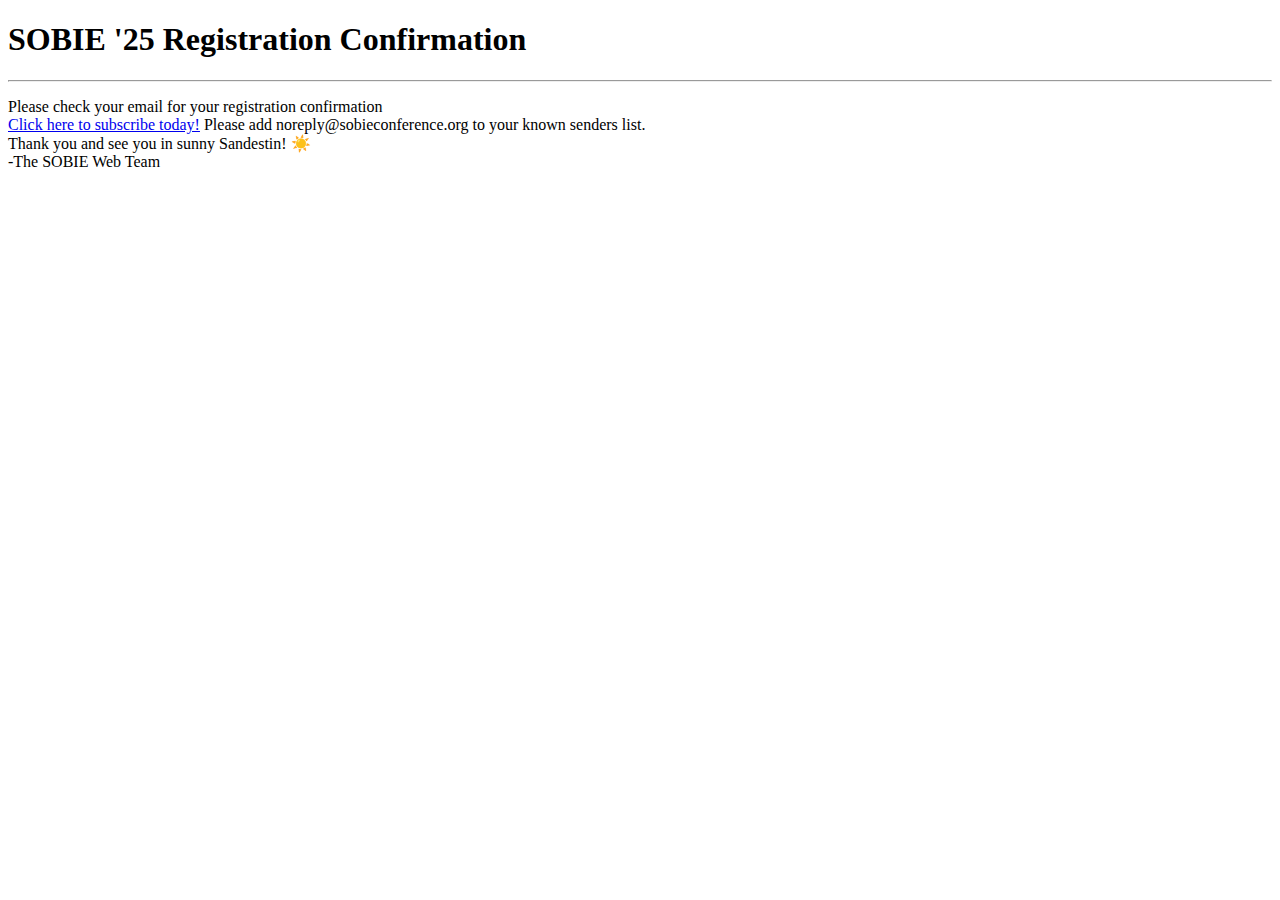
==== index.html @ 49420c2c "Update index.html" ====
<!DOCTYPE html>
<html>
<head>
  <title>SOBIE</title>
</head>

<body>
  <div class="container">
    <h1>SOBIE '25 Registration Confirmation</h1><hr>
    <p>
      Please check your email for your registration confirmation<br>
      <a href="index.html">Click here to subscribe today!</a>
      Please add noreply@sobieconference.org to your known senders list.<br>
      Thank you and see you in sunny Sandestin! ☀️<br>
      -The SOBIE Web Team<br>
    </p>
  </div>
</body>
</html>
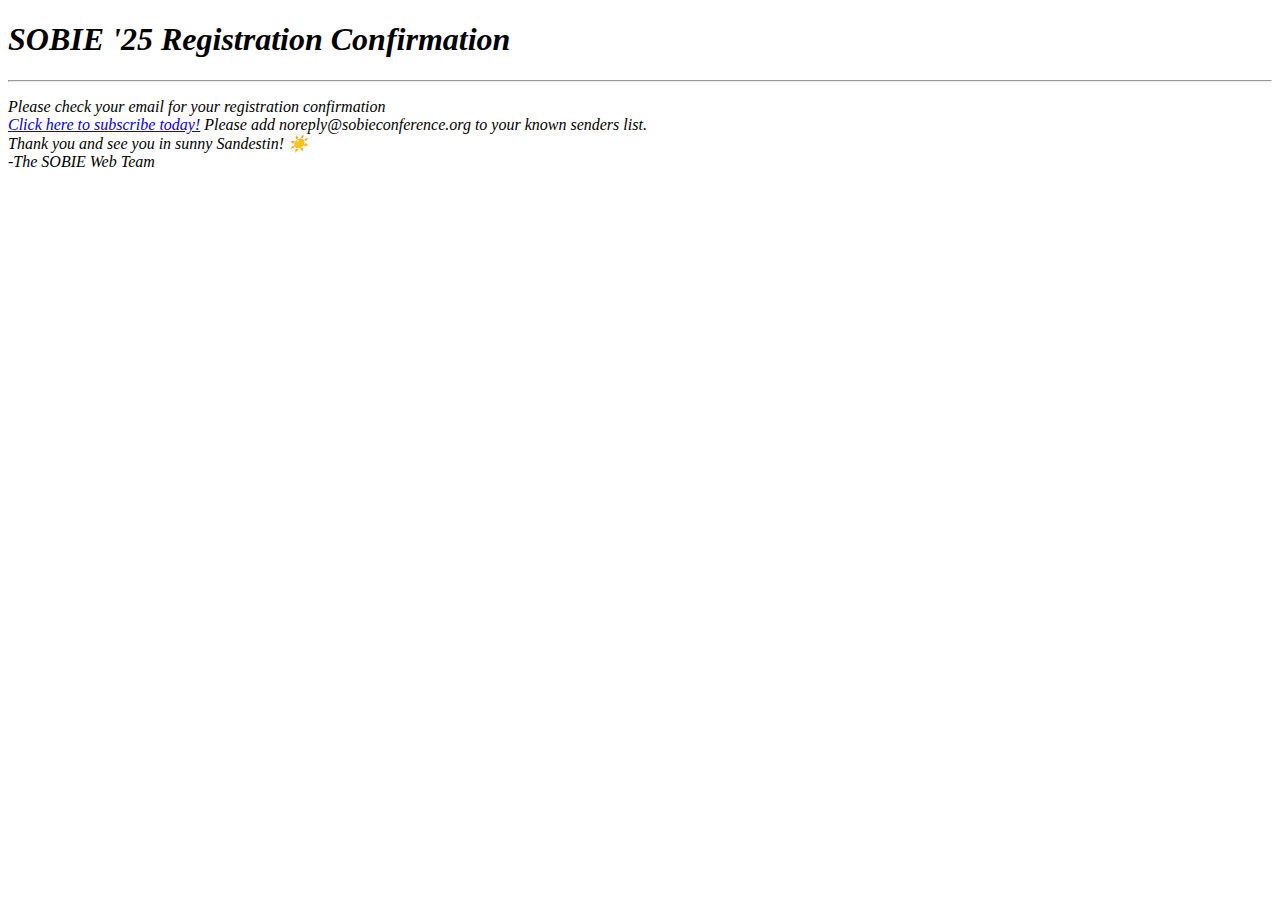
==== commit c6b1830c: "Update index.html with <i></i>" ====
--- a/index.html
+++ b/index.html
@@ -6,14 +6,14 @@
 
 <body>
   <div class="container">
-    <h1>SOBIE '25 Registration Confirmation</h1><hr>
-    <p>
+    <h1><i>SOBIE '25 Registration Confirmation</i></h1><hr>
+    <p><i>
       Please check your email for your registration confirmation<br>
       <a href="index.html">Click here to subscribe today!</a>
       Please add noreply@sobieconference.org to your known senders list.<br>
       Thank you and see you in sunny Sandestin! ☀️<br>
       -The SOBIE Web Team<br>
-    </p>
+    </i></p>
   </div>
 </body>
 </html>
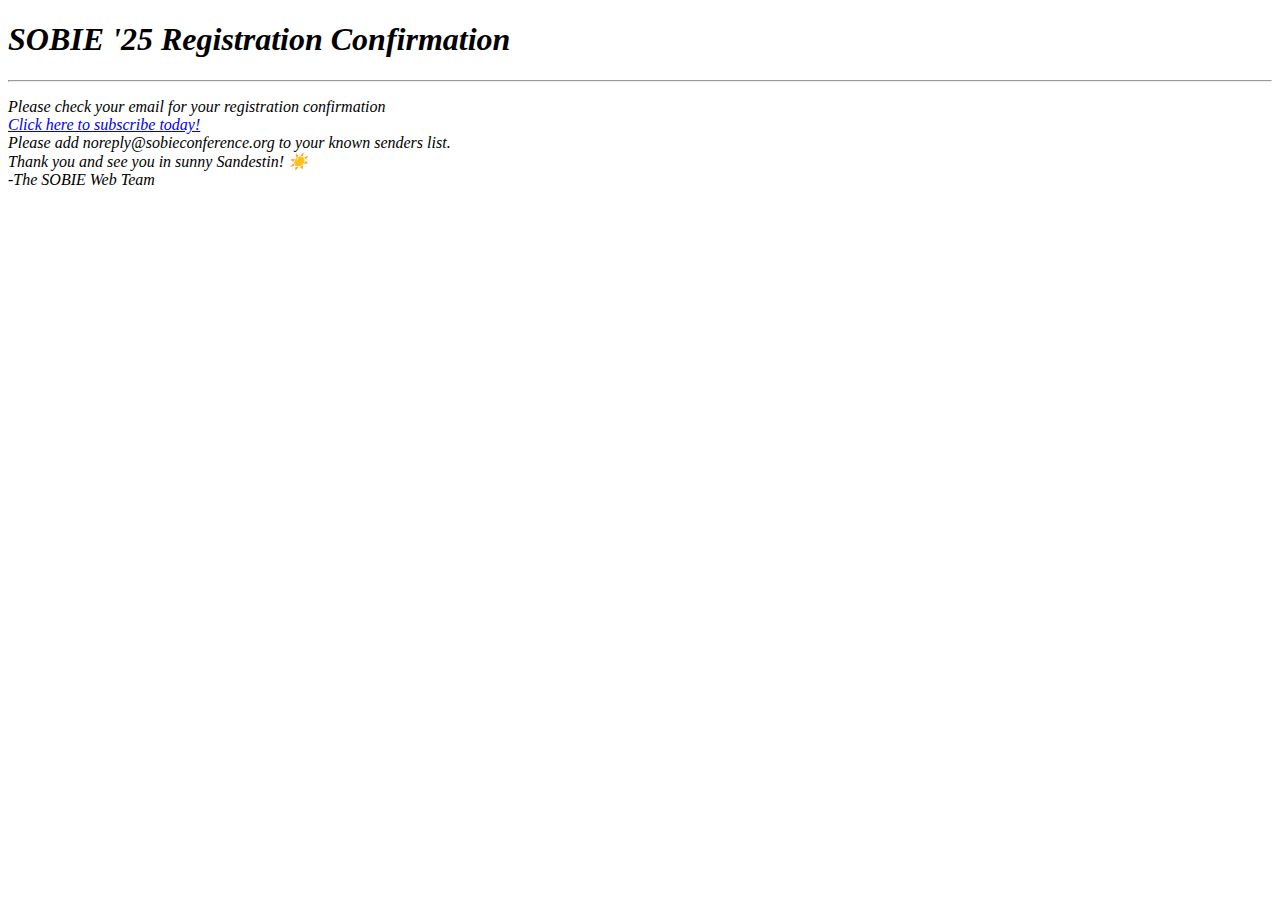
==== commit 3077df47: "Update index.html | <br>" ====
--- a/index.html
+++ b/index.html
@@ -4,12 +4,12 @@
   <title>SOBIE</title>
 </head>
 
-<body>
+<body class="center">
   <div class="container">
     <h1><i>SOBIE '25 Registration Confirmation</i></h1><hr>
     <p><i>
       Please check your email for your registration confirmation<br>
-      <a href="index.html">Click here to subscribe today!</a>
+      <a href="index.html">Click here to subscribe today!</a><br>
       Please add noreply@sobieconference.org to your known senders list.<br>
       Thank you and see you in sunny Sandestin! ☀️<br>
       -The SOBIE Web Team<br>
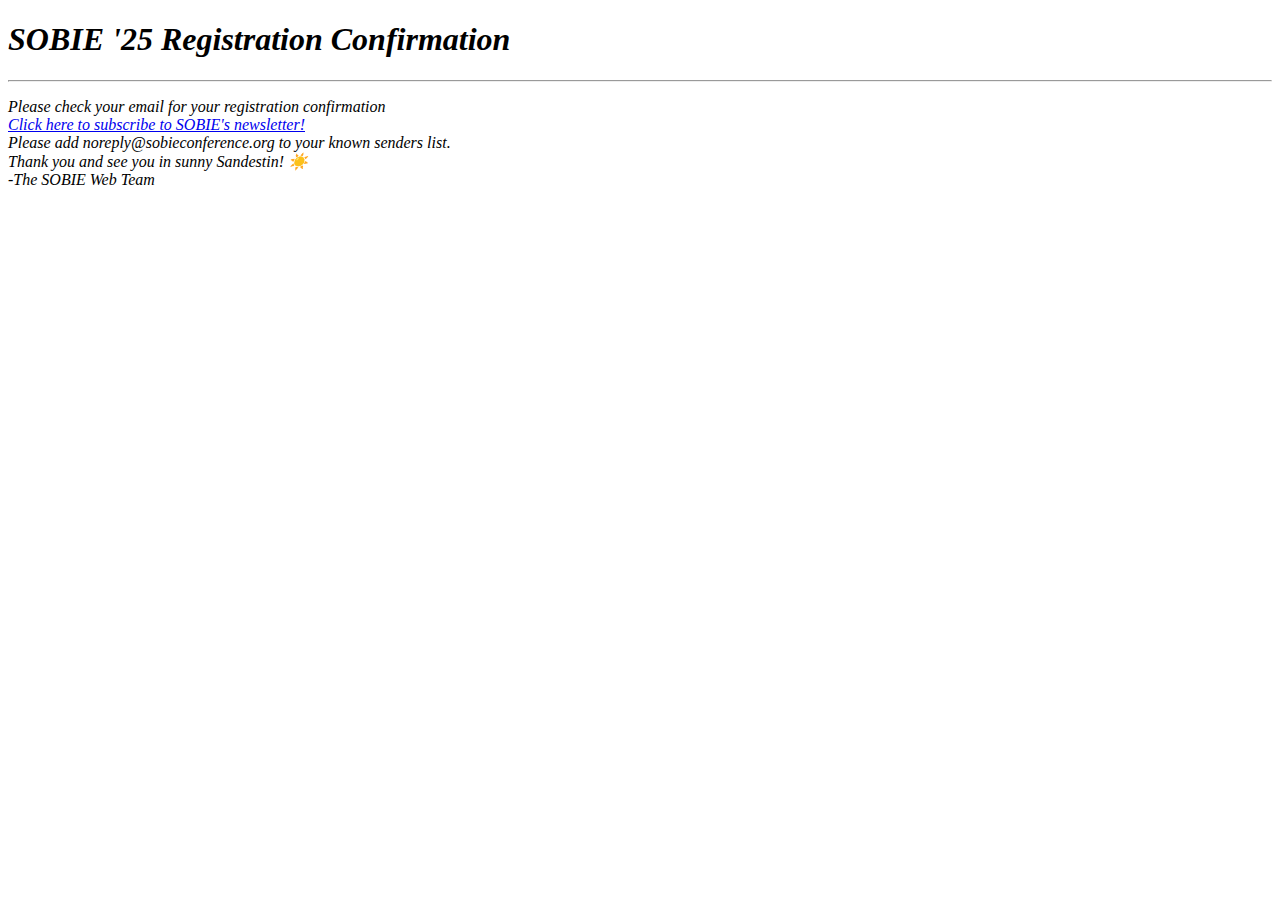
==== commit b641e845: "Update index.html" ====
--- a/index.html
+++ b/index.html
@@ -4,12 +4,12 @@
   <title>SOBIE</title>
 </head>
 
-<body class="center">
-  <div class="container">
+<body>
+  <div class="container mt-4">
     <h1><i>SOBIE '25 Registration Confirmation</i></h1><hr>
     <p><i>
       Please check your email for your registration confirmation<br>
-      <a href="index.html">Click here to subscribe today!</a><br>
+      <a href="subscribe.html">Click here to subscribe to SOBIE's newsletter!</a><br>
       Please add noreply@sobieconference.org to your known senders list.<br>
       Thank you and see you in sunny Sandestin! ☀️<br>
       -The SOBIE Web Team<br>
